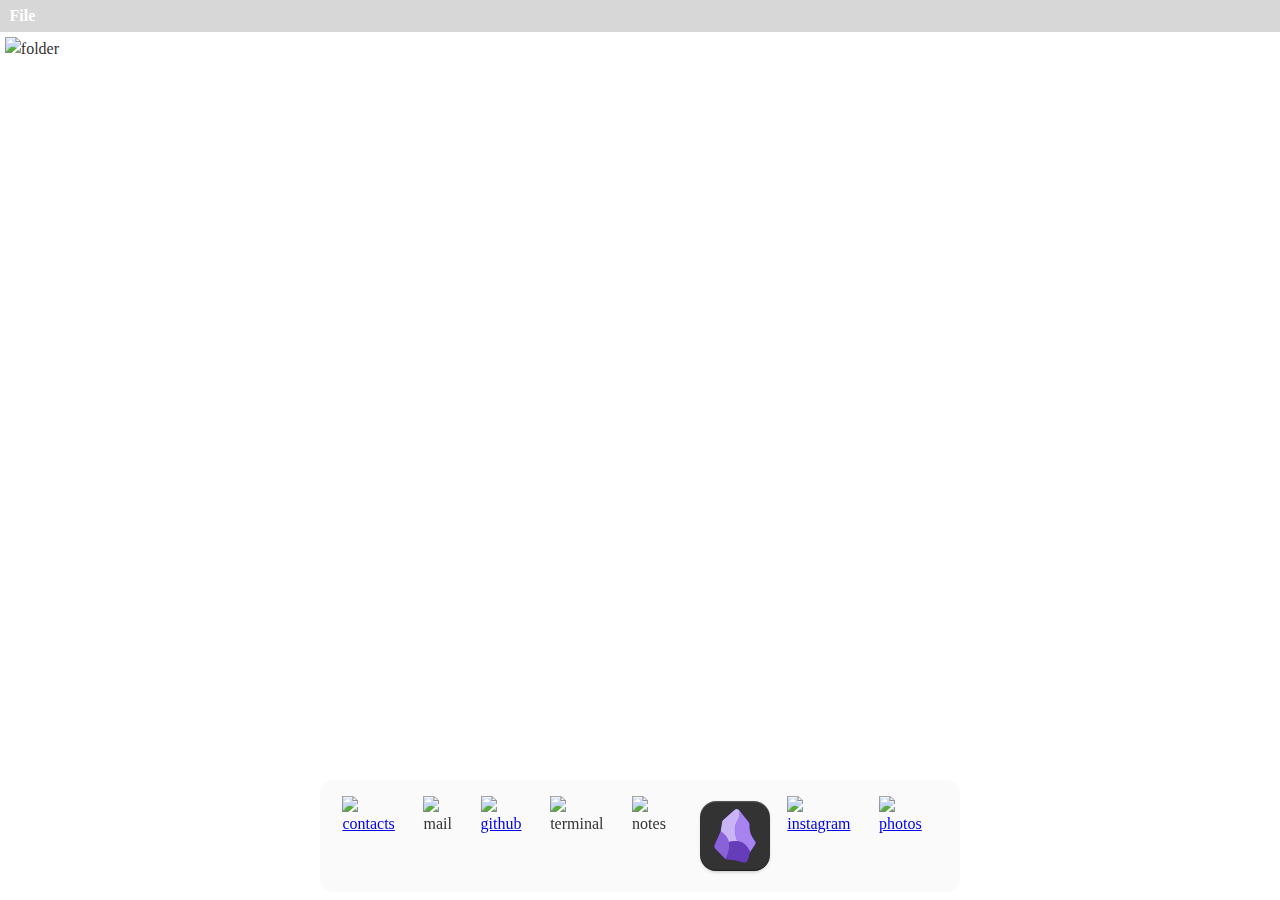
==== index.html @ 45d373b1 "change user name on mobile" ====
<!DOCTYPE html>
<html lang="en">
  <head>
    <meta charset="UTF-8" />
    <meta name="viewport" content="width=device-width, initial-scale=1.0" />
    <link rel="stylesheet" href="desktop.css" />
    <link rel="stylesheet" href="mobile.css" />
    <link rel="stylesheet" href="style.css" />
    <link rel="stylesheet" href="window-style/application.css" />
    <link rel="stylesheet" href="window-style/notes.css" />
    <link rel="stylesheet" href="window-style/terminal.css" />
    <link rel="stylesheet" href="window-style/obsidian.css" />
    <link rel="stylesheet" href="window-style/contact.css" />
    <link rel="stylesheet" href="window-style/project-folder.css" />
    <script defer src="js/rightclick.js"></script>
    <script defer src="js/windows.js"></script>
    <title>Francesco Lanza</title>
  </head>
  <body>
    <!-- DESKTOP VIEW -->
    <div class="desktop">
      <header>
        <p>File</p>
      </header>
      <!-- folder icon -->
      <div class="folder" onclick="showWindow('project-folder')">
        <img src="media/icons/folder.svg" alt="folder" width="5%" />
        <p>PROJECTS</p>
      </div>

      <!-- terminal -->
      <div id="terminal" class="floating-window" onclick="focusInputLine()">
        <div id="terminalheader" class="applicationheader"><p>Terminal</p></div>
        <div id="output"></div>
        <p>&gt</p>
        <span id="inputLine" contenteditable="true"></span>
      </div>

      <!-- notes -->
      <div id="notes" class="floating-window">
        <div id="notesheader" class="applicationheader"><p>Notes</p></div>
        <div class="notesContent">
          <!-- left side of notes -->
          <div class="notesLeft">
            <div class="noteEntry">
              <p>DELICIOUS RECIPES</p>
              <p class="date">09/05/2024</p>
            </div>
          </div>
          <div class="notesRight">
            <!-- pudding -->
            <h4>Butter-Free Chocolate Pudding</h4>
            <b>Ingredients:</b>
            <ul>
              <li>Milk (250g)</li>
              <li>Sugar (50g)</li>
              <li>Cornstarch (20g)</li>
              <li>Dark chocolate (70g)</li>
            </ul>

            <b>Instructions:</b>
            <p>
              Pour the milk into a saucepan and heat it until it almost boils.
              Meanwhile, partially melt the chocolate (about 1 minute in the
              microwave) and mix it well.<br />Combine the melted chocolate with
              the cornstarch to avoid lumps, stirring with a whisk (you can add
              a spoonful of the heated milk to facilitate melting).<br />After
              mixing well, add everything to the saucepan with the milk, kept on
              low heat. Cook the pudding for a few minutes (continue stirring),
              then remove from heat and divide it into containers.<br />Let it
              cool and serve.
            </p>

            <!-- fritters -->
            <h4>Fritters</h4>
            <b>Ingredients:</b>
            <ul>
              <li>Flour (300g)</li>
              <li>Vegetable oil</li>
              <li>Butter (100g)</li>
              <li>Lemon</li>
              <li>Eggs (8)</li>
              <li>Water (500ml)</li>
              <li>Sugar</li>
            </ul>
            <b>Instructions:</b>
            <p>
              Pour the water into a saucepan over medium-low heat and add the
              butter. Turn off the heat before it reaches boiling. Add the
              flour, reignite the flame, and stir for 2-3 minutes to prevent the
              mixture from sticking to the pot.<br />Transfer to a bowl and let
              it cool for two hours. Grate some lemon zest into the cooled
              mixture and add 4 grams of sugar. Add one egg at a time, blending
              with an electric mixer (do not add the next egg until the mixture
              is fully blended, repeat the process for each egg).<br />Bring the
              oil to a boil in a preferably deep pot over medium heat. Spoon
              teaspoons of the mixture into the pot, using your fingers to
              help.<br />Once the fritters turn amber in color, remove them from
              the pot and sprinkle them with sugar.
            </p>
          </div>
        </div>
      </div>

      <!-- obsidian -->
      <div id="obsidian" class="floating-window">
        <div id="obsidianheader" class="applicationheader">Obsidian (ITA)</div>
        <iframe
          src="https://fralnz.github.io/appunti/"
          frameborder="0"
          width="100%"
          height="100%"
        ></iframe>
      </div>

      <!-- contact -->
      <div id="contact" class="floating-window">
        <div id="contactheader" class="applicationheader">Contact Me!</div>
        <iframe
          src="contact.html"
          frameborder="0"
          width="100%"
          height="100%"
        ></iframe>
      </div>

      <!-- file manager -->
      <div id="project-folder" class="floating-window">
        <div id="project-folderheader" class="applicationheader">
          <p>PROJECTS</p>
        </div>
        <div class="file-manager">
          <div class="file-manager-left">
            <div class="file-manager-section">
              <svg width="50" height="50">
                <image href="media/icons/folder/recent.svg" />
              </svg>
              <p>Recent</p>
            </div>
            <div id="folder-selected" class="file-manager-section">
              <svg width="50" height="50">
                <image href="media/icons/folder/starred.svg" />
              </svg>
              <p>Projects</p>
            </div>
            <div class="file-manager-section">
              <svg width="50" height="50">
                <image href="media/icons/folder/home.svg" />
              </svg>
              <p>Home</p>
            </div>
            <div class="file-manager-section">
              <svg width="50" height="50">
                <image href="media/icons/folder/documents.svg" />
              </svg>
              <p>Documents</p>
            </div>
          </div>
          <div class="file-manager-right">
            <div class="folder-icon-container">
              <a
                href="https://github.com/RiccardoSilvestri/NetNote"
                target="_blank"
                ><img src="media/icons/folder/NetNote.png" alt="NetNote"
              /></a>
              <p>NetNote</p>
            </div>
          </div>
        </div>
      </div>

      <!-- dock -->
      <div class="dock">
        <a
          href="https://www.linkedin.com/in/francesco-lanza-4a2353249/"
          target="_blank"
          ><img src="media/icons/addressbook.svg" alt="contacts"
        /></a>
        <img
          src="media/icons/internet-mail.svg"
          alt="mail"
          onclick="showWindow('contact')"
        />
        <a href="https://github.com/fralnz" target="_blank"
          ><img src="media/icons/github-desktop.svg" alt="github"
        /></a>
        <img
          src="media/icons/terminal.svg"
          alt="terminal"
          onclick="showWindow('terminal')"
        />
        <img
          src="media/icons/basket.svg"
          alt="notes"
          onclick="showWindow('notes')"
        />
        <img
          src="media/icons/obsidian.svg"
          alt="obsidian"
          onclick="showWindow('obsidian')"
        />
        <a href="https://www.instagram.com/francesco.lnz/" target="_blank"
          ><img src="media/icons/instagram.svg" alt="instagram"
        /></a>
        <a href="https://www.instagram.com/francesco.lnz/" target="_blank"
          ><img src="media/icons/shotwell.svg" alt="photos"
        /></a>
      </div>
    </div>

    <!-- MOBILE VIEW -->
    <div class="mobile">
      <header>
        <!-- name div -->
        <div class="signal">
          <p>FRALNZ</p>
          <svg width="50" height="50">
            <image href="media/icons/mobile/services.svg" />
          </svg>
        </div>
        <!-- signal div -->
        <div class="signal">
          <svg width="50" height="50">
            <image href="media/icons/mobile/signal.svg" />
          </svg>
          <p style="font-size: .9em; align-self: center; margin-right: .2rem;">LTE</p>
          <svg width="50" height="50">
            <image href="media/icons/mobile/battery.svg" />
          </svg>
        </div>
      </header>

      <!-- footer witth all the icons -->
      <footer>
        <svg width="50" height="50">
          <image href="media/icons/mobile/profile.svg" />
        </svg>
        <svg width="50" height="50">
          <image href="media/icons/mobile/home.svg" />
        </svg>
        <svg width="50" height="50">
          <image href="media/icons/mobile/message.svg" />
        </svg>
      </footer>
    </div>
  </body>
</html>
---- desktop.css ----
.desktop {
    height: 100svh;
    overflow: hidden;
    display: flex;
    flex-direction: column;
    justify-content: space-between; /* This should push the dock to the bottom */
  }
  
  .desktop header {
    display: flex;
    background-color: rgba(51, 51, 51, 0.196);
    padding: 0;
    width: 100%;
    height: 2em;
  }
  
  .desktop header p {
    align-self: center;
    font-weight: 600;
    color: white;
    padding: 0.6em;
  }
  
  .dock {
    position: fixed; /* Position the dock relative to the viewport */
    bottom: 0; /* Align the dock to the bottom of the viewport */
    left: 50%; /* Move the dock to the horizontal center */
    transform: translateX(-50%); /* Center the dock horizontally */
    width: auto; /* Allow the width to adjust based on content */
    display: flex;
    justify-content: center;
    background-color: rgba(215, 215, 215, 0.112);
    backdrop-filter: blur(5px);
    border-radius: 14px;
    height: 7em;
    padding: 0.3em 1em;
    margin-bottom: .5rem; /* Remove any default margin */
  }
  
  
  .dock a {
    display: flex; /* Ensure the anchor tag acts as a flex container */
    justify-content: center; /* Center the image within the anchor tag */
    align-items: center; /* Vertically center the image */
    margin: 0;
    padding: 0;
  }
  
  .dock img {
    height: 5em;
    align-self: center;
    transition: 0.2s ease-in-out;
    margin: 0.4em;
    display: inline-block;
  }
  
  .dock img:hover {
    height: 6em;
  }
  
  .folder {
    display: flex;
    flex-direction: column;
    width: 5em; /* Adjusted width to fit both image and text */
    margin: 0.3em;
    cursor: pointer;
  }
  
  .folder img {
    width: 100%;
  }
  
  .folder p {
    color: white;
    font-size: 0.8em; /* Set font size relative to the viewport width */
    align-self: center;
    font-weight: 750;
    width: 100%;
    text-align: center; /* Center-align the text */
  }
  
  .floating-window {
    display: none;
    position: absolute;
    width: 200px;
    height: 200px;
    background-color: #f1f1f1;
    border: 1px solid #d3d3d3;
  }
---- mobile.css ----
.mobile {
  height: 100dvh;
  background-color: black;
  display: flex;
  flex-direction: column;
  justify-content: space-between;
  overflow: hidden;
}
.mobile header {
  color: white;
  font-weight: bold;
  padding: 1.2em;
  display: flex;
  justify-content: space-between;
}
.mobile header p {
  margin: 0;
  flex-grow: 1;
  white-space: nowrap;
  overflow: hidden;
  text-overflow: ellipsis;
}

.signal {
  display: flex;
  gap: 0.2rem;
}

.mobile svg {
  width: 1.3rem;
  height: 1.3em;
  margin-top: 0.1rem;
}
.mobile svg image {
  filter: invert(1);
  width: 100%;
  height: 100%;
}

footer{
  position: absolute;
  background-color: #010101;
  bottom: 0;
  width: 100%;
  height: 5rem;
  display: flex;
  flex-direction: row;
  justify-content: space-between;
  padding: 0 12%;
  border-top: 1px solid #171717;
}

.mobile footer svg{
  width: 3.5rem;
  height: 3.5rem;
  opacity: 50%;
  align-self: center;
}
---- style.css ----
* {
  box-sizing: border-box;
  margin: 0;
  padding: 0;
  font-family: Cantarell;
}

/* Define scrollbar styles */
::-webkit-scrollbar {
  width: 12px; /* width of the entire scrollbar */
}

/* Track */
::-webkit-scrollbar-track {
  background: #00000000; /* color of the track */
}

/* Handle */
::-webkit-scrollbar-thumb {
  background: #888; /* color of the scroll thumb */
  border-radius: 6px; /* roundness of the scroll thumb */
}

/* Handle on hover */
::-webkit-scrollbar-thumb:hover {
  background: #555; /* color of the scroll thumb on hover */
}

@font-face {
  font-family: Cantarell;
  src: url("media/font/Cantarell-VF.otf");
}

body {
  height: 100vh;
  height: calc(var(--vh, 1vh) * 100);
  display: flex;
  flex-direction: column;
  font-size: 1rem;
  line-height: 1.5;
  color: #333;
}

@media (orientation: portrait) {
  .desktop {
    display: none;
  }
  .mobile {
    display: initial;
  }
}

@media (orientation: landscape) {
  .desktop {
    display: initial;
  }
  body{
    background-image: url("media/background.jpg");
    background-size: cover;
    background-position: center;
    background-repeat: no-repeat;
    overflow: hidden;
    min-height: 100hv;
  }
  .mobile {
    display: none;
  }
}

/* Responsive adjustments */
@media (max-width: 768px) {
  .desktop {
    font-size: 0.9rem; /* Smaller font size for smaller screens */
  }
  .dock{
    margin: 10px;
  }
}

@media (max-width: 480px) {
  .desktop {
    font-size: 0.8rem; /* Even smaller font size for very small screens */
  }
  .dock{
    margin: 20px
  }
}
---- window-style/application.css ----
.floating-window {
  position: absolute;
  display: none;
  top: 50%;
  left: 50%;
  transform: translate(-50%, -50%);
  border-radius: 10px;
}

.applicationheader {
  background-color: #444444;
  color: white;
  padding: 0 0.5em;
  font-family: Cantarell;
  border-top-left-radius: 10px;
  border-top-right-radius: 10px;
  display: flex;
  justify-content: space-between;
}
.close-button{
    height: 1em;
    align-self: center;
    cursor: pointer;
    align-content: center;
}
---- window-style/notes.css ----
#notes {
  border: 0;
  color: white;
  width: 45em;
  height: 33.9em;
}

.notesContent {
  display: flex;
  flex-wrap: wrap;
  width: 100%;
  height: 32em;
}
.notesLeft {
  background-color: #1f1f20;
  width: 30%;
  height: 100%;
  border-bottom-left-radius: 10px;
}
.notesRight {
  background-color: #1b1a19;
  height: 100%;
  width: 70%;
  border-bottom-right-radius: 10px;
  padding: 0.8em;
  overflow: auto;
}

.noteEntry {
  justify-content: center;
  background-color: rgba(215, 215, 215, 0.112);
  margin-top: auto;
  border-radius: 20px;
  padding: 0.3em 1em;
  margin: 1em;
}

.noteEntry p {
  align-self: center;
  font-weight: 600;
}

.noteEntry .date {
  font-size: 0.7em;
  font-weight: lighter;
}

.notesRight h4 {
  color: #ffbf00;
  text-decoration: underline;
}

.notesRight ul {
  margin-left: 1.5em;
}
---- window-style/terminal.css ----
#terminal {
  background-color: #000000;
  width: 45em;
  height: 25em;
  border: 0;
  color: white;
}

#output{
  background-color: #000000;
  padding: .5rem;
}

#inputLine:focus {
  outline: none;
}
---- window-style/obsidian.css ----
#obsidian {
    border: 0;
    color: white;
    width: 80em;
    height: 34em;
  }
---- window-style/contact.css ----
#contact {
  border: 0;
  color: white;
  width: 40rem;
  height: 30rem;
}

.contactForm {
  width: 100%;
  height: 100%;
  display: flex;
}
---- window-style/project-folder.css ----
#project-folder {
  border: 0;
  background-color: #272625;
  width: 45em;
  height: 26em;
}
.file-manager {
  display: flex;
  flex-wrap: wrap;
  width: 100%;
  height: 24.5em;
}
.file-manager-left {
  width: 25%;
  height: 100%;
  background-color: #303030;
  border-right: 1px black solid;
  border-top: 1px black solid;
  border-bottom-left-radius: 10px;
}
.file-manager-right {
  height: 100%;
  width: 75%;
  border-top: 1px black solid;
  padding: 1em;
}

.file-manager-section {
  display: flex;
  align-items: center;
  margin: 0.3em;
  height: 2em;
  gap: 0.1em;
  color: white;
  overflow: hidden;
  border-radius: 5px;
}

#folder-selected {
  background-color: rgba(215, 215, 215, 0.112);
}

.file-manager-section svg {
  margin-left: 0.5em;
  width: 1.5em;
  height: 1.5em;
  margin: 0.4em;
}

.file-manager-section p {
  margin: 0;
  flex-grow: 1;
  white-space: nowrap;
  overflow: hidden;
  text-overflow: ellipsis;
}

.file-manager-section svg image {
  filter: invert(1);
  width: 100%;
  height: 100%;
}

.folder-icon-container {
  width: 7em;
  height: 7em;
  padding: .2em;
  display: flex;
  flex-direction: column;
  flex-wrap: wrap;
  transition: .1s;
}

.folder-icon-container a{
  display: flex; /* Ensure the anchor tag acts as a flex container */
  justify-content: center; /* Center the image within the anchor tag */
  align-items: center; /* Vertically center the image */
  margin: 0;
  padding: 0;
}

.folder-icon-container img {
  width: 5em;
  align-self: center;
}

.folder-icon-container p {
  color: white;
  align-self: center;
}

.folder-icon-container:hover {
  background-color: rgba(215, 215, 215, 0.112);
  border-radius: 10px;
}
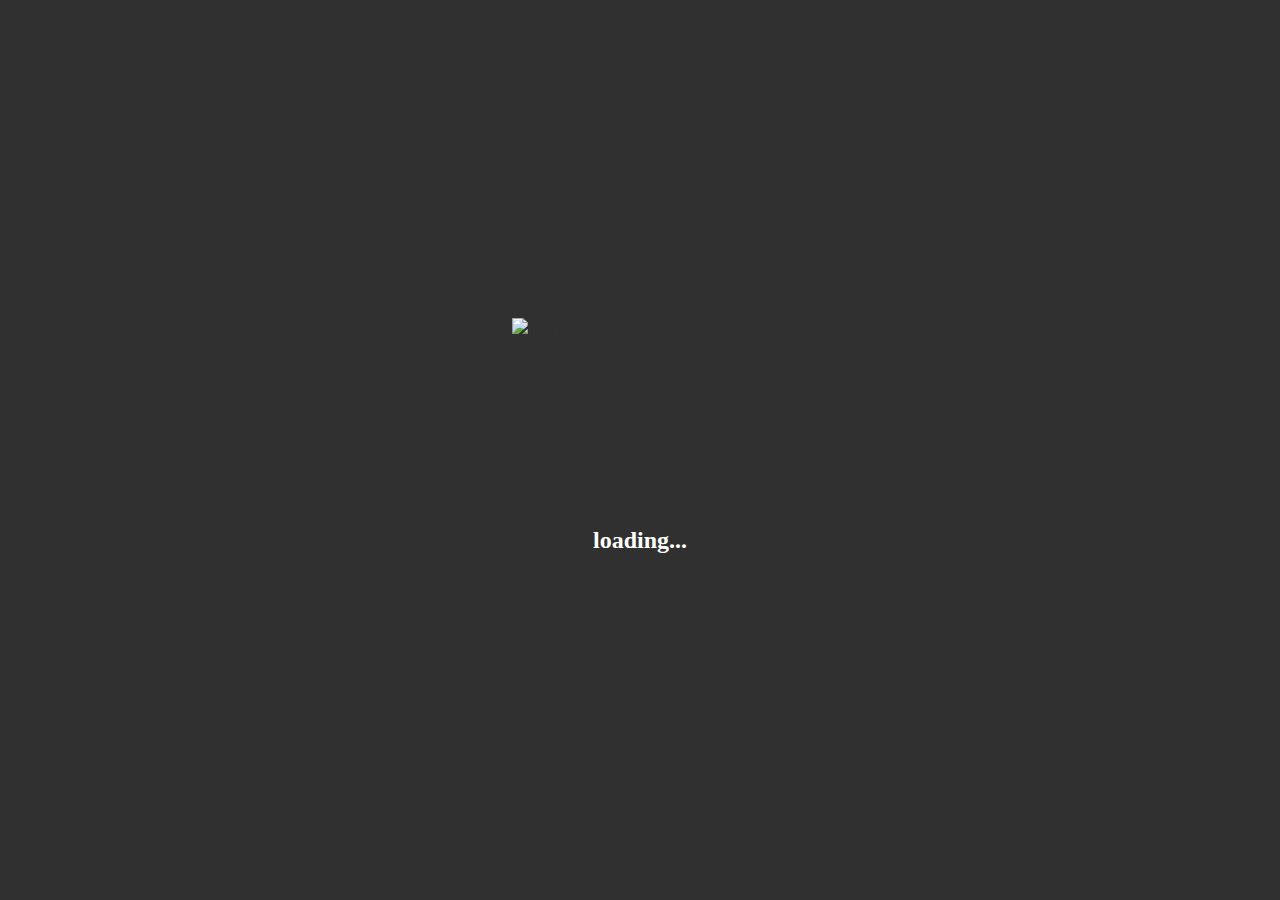
==== commit 37d2365a: "chats" ====
--- a/index.html
+++ b/index.html
@@ -3,6 +3,7 @@
   <head>
     <meta charset="UTF-8" />
     <meta name="viewport" content="width=device-width, initial-scale=1.0" />
+    <link rel="icon" type="image/svg+xml" href="media/logo.svg" />
     <link rel="stylesheet" href="desktop.css" />
     <link rel="stylesheet" href="mobile.css" />
     <link rel="stylesheet" href="style.css" />
@@ -12,11 +13,19 @@
     <link rel="stylesheet" href="window-style/obsidian.css" />
     <link rel="stylesheet" href="window-style/contact.css" />
     <link rel="stylesheet" href="window-style/project-folder.css" />
-    <script defer src="js/rightclick.js"></script>
+    <link rel="stylesheet" href="mobile-style/contact.css" />
+    <link rel="stylesheet" href="mobile-style/home.css" />
+    <link rel="stylesheet" href="mobile-style/socials.css" />
     <script defer src="js/windows.js"></script>
+    <script defer src="js/mobile.js"></script>
     <title>Francesco Lanza</title>
   </head>
   <body>
+    <div id="loading-overlay">
+      <img src="media/logo.svg" alt="logo" class="logo" />
+      <p>loading...</p>
+      <script src="js/loading.js"></script>
+    </div>
     <!-- DESKTOP VIEW -->
     <div class="desktop">
       <header>
@@ -164,6 +173,12 @@
                 ><img src="media/icons/folder/NetNote.png" alt="NetNote"
               /></a>
               <p>NetNote</p>
+            </div>
+            <div class="folder-icon-container">
+              <a href="https://github.com/fralnz/appim" target="_blank"
+                ><img src="media/icons/folder/shellscript.svg" alt="appim"
+              /></a>
+              <p>appim.sh</p>
             </div>
           </div>
         </div>
@@ -223,24 +238,164 @@
           <svg width="50" height="50">
             <image href="media/icons/mobile/signal.svg" />
           </svg>
-          <p style="font-size: .9em; align-self: center; margin-right: .2rem;">LTE</p>
+          <p style="font-size: 0.9em; align-self: center; margin-right: 0.2rem">
+            LTE
+          </p>
           <svg width="50" height="50">
             <image href="media/icons/mobile/battery.svg" />
           </svg>
         </div>
       </header>
 
-      <!-- footer witth all the icons -->
+      <!-- Home Screen -->
+      <div id="home">
+        <h2>Francesco Lanza</h2>
+        <img src="media/logo.svg" alt="logo" class="logo" />
+        <p>
+          Lorem ipsum dolor sit amet consectetur adipisicing elit.
+          Necessitatibus sequi distinctio molestias eaque perferendis debitis
+          tempore, odio quae quaerat pariatur adipisci eligendi nihil error
+          soluta magnam ipsum quo totam accusamus.
+        </p>
+      </div>
+      <!-- Chats -->
+      <div id="contact-mobile">
+        <h4>Chats</h4>
+        <!-- Dwight -->
+        <div class="message-contact">
+          <svg
+            xmlns="http://www.w3.org/2000/svg"
+            viewBox="0 0 50 50"
+            fill="none"
+          >
+            <!-- Background Circle -->
+            <circle cx="25" cy="25" r="25" fill="#9da3ac" />
+            <!-- Initials -->
+            <text
+              x="50%"
+              y="50%"
+              text-anchor="middle"
+              fill="#FFFFFF"
+              font-size="1rem"
+              font-family="Arial"
+              font-weight="600"
+              dy=".3em"
+            >
+              DS
+            </text>
+          </svg>
+          <!-- Joey -->
+          <div class="message-contact-text">
+            <h5>Dwight Schrute</h5>
+            <p>
+              Important: The paper shredder is not a toy. Unless you want to
+              test its efficiency on your tie.
+            </p>
+          </div>
+        </div>
+        <div class="message-contact">
+          <svg
+            xmlns="http://www.w3.org/2000/svg"
+            viewBox="0 0 50 50"
+            fill="none"
+          >
+            <!-- Background Circle -->
+            <circle cx="25" cy="25" r="25" fill="#9da3ac" />
+            <!-- Initials -->
+            <text
+              x="50%"
+              y="50%"
+              text-anchor="middle"
+              fill="#FFFFFF"
+              font-size="1rem"
+              font-family="Arial"
+              font-weight="600"
+              dy=".3em"
+            >
+              JT
+            </text>
+          </svg>
+          <div class="message-contact-text">
+            <h5>Joey Tribbiani</h5>
+            <p>
+              Dude, you still got that sandwich?
+            </p>
+          </div>
+        </div>
+      </div>
+      <!-- Socials Screen -->
+      <div id="socials">
+        <h4>Socials</h4>
+        <!-- linkedin -->
+        <a
+          href="https://www.linkedin.com/in/fralnz"
+          target="_blank"
+          class="social-contact"
+        >
+          <img src="media/icons/mobile/linkedin.svg" alt="linkedin" />
+          <div class="social-contact-text">
+            <h5>Linkedin</h5>
+            <p>@fralnz</p>
+          </div>
+        </a>
+        <!-- github -->
+        <a
+          href="https://github.com/fralnz"
+          target="_blank"
+          class="social-contact"
+        >
+          <img src="media/icons/mobile/github.svg" alt="github" />
+          <div class="social-contact-text">
+            <h5>GitHub</h5>
+            <p>github.com/fralnz</p>
+          </div>
+        </a>
+        <!-- instagram -->
+        <a
+          href="https://www.instagram.com/francesco.lnz/"
+          target="_blank"
+          class="social-contact"
+        >
+          <img src="media/icons/mobile/instagram_mobile.svg" alt="instagram" />
+          <div class="social-contact-text">
+            <h5>Instagram</h5>
+            <p>@francesco.lnz</p>
+          </div>
+        </a>
+      </div>
+
+      <!-- footer with all the icons -->
       <footer>
-        <svg width="50" height="50">
-          <image href="media/icons/mobile/profile.svg" />
-        </svg>
-        <svg width="50" height="50">
-          <image href="media/icons/mobile/home.svg" />
-        </svg>
-        <svg width="50" height="50">
-          <image href="media/icons/mobile/message.svg" />
-        </svg>
+        <div class="footer-element">
+          <svg width="50" height="50">
+            <image
+              href="media/icons/mobile/profile.svg"
+              alt="profile"
+              onclick="changeMobileWindow('socials')"
+            />
+          </svg>
+          <p>Contacts</p>
+        </div>
+        <div class="footer-element">
+          <svg width="50" height="50">
+            <image
+              href="media/icons/mobile/home.svg"
+              alt="home"
+              onclick="changeMobileWindow('home')"
+            />
+          </svg>
+          <p>Home</p>
+        </div>
+        <div class="footer-element">
+          <svg width="50" height="50">
+            <image
+              href="media/icons/mobile/message.svg"
+              alt="contact"
+              onclick="changeMobileWindow('contact-mobile')"
+            />
+          </svg>
+          <p>Messages</p>
+        </div>
       </footer>
     </div>
   </body>
--- a/mobile.css
+++ b/mobile.css
@@ -9,7 +9,8 @@
 .mobile header {
   color: white;
   font-weight: bold;
-  padding: 1.2em;
+  padding: 1.2rem;
+  padding-bottom: .8rem;
   display: flex;
   justify-content: space-between;
 }
@@ -50,9 +51,23 @@
   border-top: 1px solid #171717;
 }
 
+.footer-element{
+  margin-top: .5rem;
+  width: 3.5rem;
+  height: 4rem;
+  color: white;
+  display: flex;
+  flex-direction: column;
+  opacity: 50%;
+}
+
 .mobile footer svg{
-  width: 3.5rem;
-  height: 3.5rem;
-  opacity: 50%;
+  width: 2.5rem;
+  height: 2.5rem;
   align-self: center;
+}
+
+.footer-element p{
+  align-self: center;
+  font-size: .6rem;
 }--- a/style.css
+++ b/style.css
@@ -7,23 +7,22 @@
 
 /* Define scrollbar styles */
 ::-webkit-scrollbar {
-  width: 12px; /* width of the entire scrollbar */
+  width: 12px;
 }
 
 /* Track */
 ::-webkit-scrollbar-track {
-  background: #00000000; /* color of the track */
+  background: #00000000;
 }
 
 /* Handle */
 ::-webkit-scrollbar-thumb {
-  background: #888; /* color of the scroll thumb */
-  border-radius: 6px; /* roundness of the scroll thumb */
+  background: #888;
+  border-radius: 6px;
 }
 
-/* Handle on hover */
 ::-webkit-scrollbar-thumb:hover {
-  background: #555; /* color of the scroll thumb on hover */
+  background: #555;
 }
 
 @font-face {
@@ -32,13 +31,44 @@
 }
 
 body {
-  height: 100vh;
-  height: calc(var(--vh, 1vh) * 100);
+  height: 100dvh;
   display: flex;
   flex-direction: column;
   font-size: 1rem;
   line-height: 1.5;
   color: #333;
+}
+
+#loading-overlay {
+  position: fixed;
+  top: 0;
+  left: 0;
+  width: 100%;
+  height: 100%;
+  background-color: #303030; /* Semi-transparent white background */
+  display: flex;
+  flex-direction: column;
+  justify-content: center;
+  align-items: center;
+  z-index: 9999;
+  opacity: 1;
+  transition: opacity 0.3s ease;
+}
+
+#loading-overlay p {
+  color: white;
+  font-size: 1.5rem;
+  font-weight: 600;
+  margin: 1.5rem;
+}
+
+.logo{
+  width: 20%;
+  height: 20%;
+  display: block;
+  margin-left: auto;
+  margin-right: auto;
+  align-self: center;
 }
 
 @media (orientation: portrait) {
@@ -70,7 +100,7 @@
 /* Responsive adjustments */
 @media (max-width: 768px) {
   .desktop {
-    font-size: 0.9rem; /* Smaller font size for smaller screens */
+    font-size: 0.9rem;
   }
   .dock{
     margin: 10px;
@@ -79,7 +109,7 @@
 
 @media (max-width: 480px) {
   .desktop {
-    font-size: 0.8rem; /* Even smaller font size for very small screens */
+    font-size: 0.8rem;
   }
   .dock{
     margin: 20px
--- a/window-style/project-folder.css
+++ b/window-style/project-folder.css
@@ -8,7 +8,7 @@
   display: flex;
   flex-wrap: wrap;
   width: 100%;
-  height: 24.5em;
+  height: 24em;
 }
 .file-manager-left {
   width: 25%;
@@ -23,6 +23,10 @@
   width: 75%;
   border-top: 1px black solid;
   padding: 1em;
+  display: flex;
+  flex-direction: row;
+  justify-content: start;
+  flex-wrap: wrap;
 }
 
 .file-manager-section {
--- a/mobile-style/contact.css
+++ b/mobile-style/contact.css
@@ -0,0 +1,48 @@
+#contact-mobile{
+    display: none;
+}
+
+#contact-mobile h4{
+    font-size: 1.4rem;
+    font-weight: 700;
+    padding-left: 2rem;
+    border-bottom: 2px solid #1a1a1a;
+}
+
+.message-contact{
+    border-bottom: 2px solid #1a1a1a;
+    width: 100%;
+    min-height: 4rem;
+    display: flex;
+    gap: 1rem;
+    padding:.6rem;
+    padding-left: 2.5rem;
+    display: flex;
+    flex-direction: row;
+}
+
+.message-contact img{
+    height: 100%;
+    align-self: center;
+}
+
+.message-contact-text{
+    font-size: 1rem;
+    align-self: center;
+}
+
+.message-contact-text h5{
+    font-size: 1.1rem;
+    font-weight: 600;
+}
+
+.message-contact-text p{
+    color: #848579;
+}
+
+.message-contact svg {
+    flex-shrink: 0;
+    height: 4rem;
+    width: 4rem;
+    align-self: center;
+}
--- a/mobile-style/home.css
+++ b/mobile-style/home.css
@@ -0,0 +1,21 @@
+#home{
+    display: initial;
+}
+
+#home .logo{
+    width: 50%;
+    height: auto;
+    max-height: 30%;
+}
+
+#home h2{
+    text-align: center;
+    font-size: 2rem;
+    margin: 1.5rem;
+}
+
+#home p{
+    font-weight: 600;
+    text-align: center;
+    margin: 1.5rem;
+}--- a/mobile-style/socials.css
+++ b/mobile-style/socials.css
@@ -0,0 +1,47 @@
+#socials{
+    color: white;
+    display: none;
+}
+
+#socials a{
+    text-decoration: none;
+    color: inherit;
+}
+
+#socials h4{
+    font-size: 1.4rem;
+    font-weight: 700;
+    padding-left: 2rem;
+    border-bottom: 2px solid #1a1a1a;
+}
+
+.social-contact{
+    border-bottom: 2px solid #1a1a1a;
+    width: 100%;
+    height: 4rem;
+    display: flex;
+    gap: 1rem;
+    padding:.6rem;
+    padding-left: 2.5rem;
+    display: flex;
+    flex-direction: row;
+}
+
+.social-contact img{
+    height: 100%;
+    align-self: center;
+}
+
+.social-contact-text{
+    font-size: 1rem;
+    align-self: center;
+}
+
+.social-contact-text h5{
+    font-size: 1.1rem;
+    font-weight: 600;
+}
+
+.social-contact-text p{
+    color: #848579;
+}